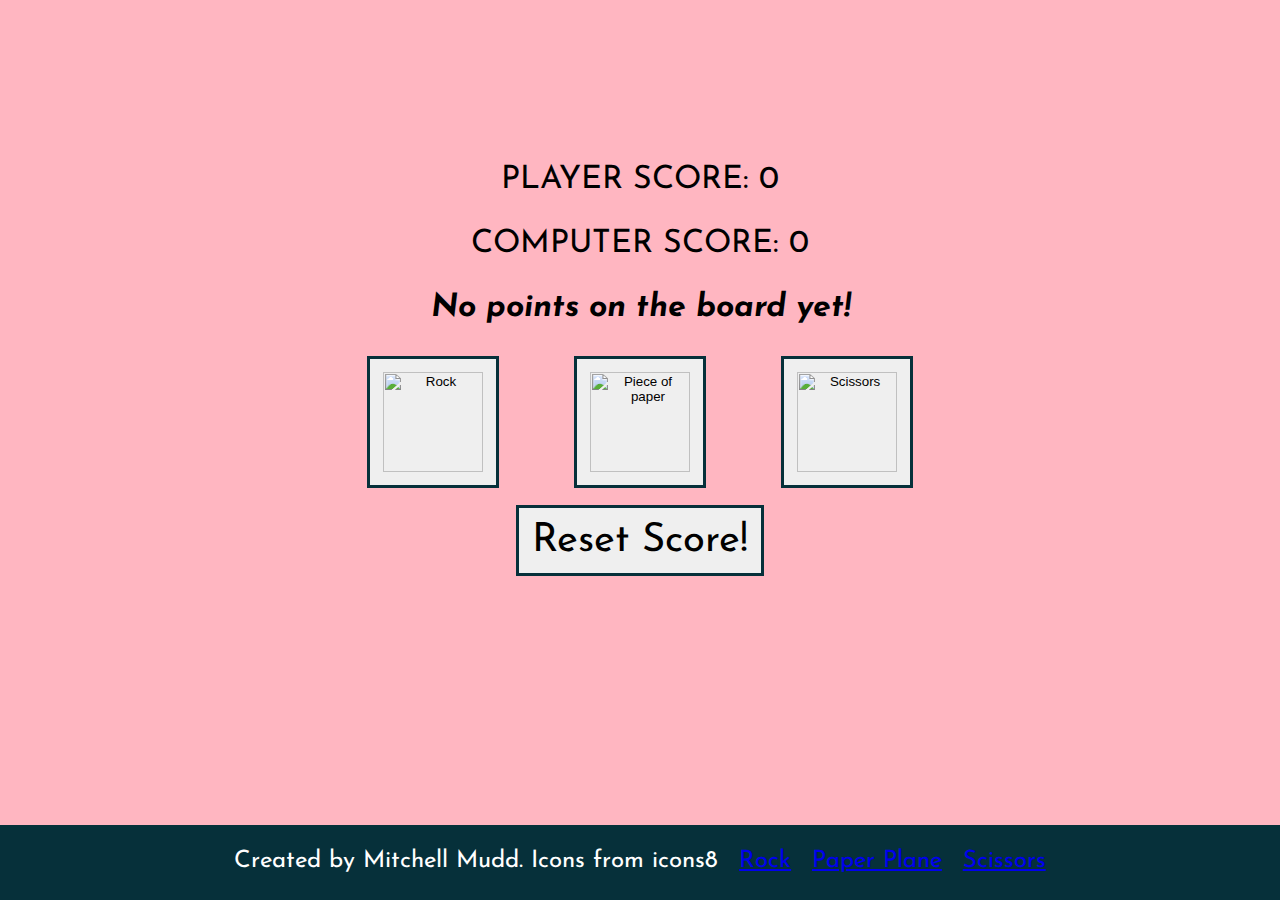
==== main.html @ 63e5afc3 "Changed the HTML document names so stuff works" ====
<html lang="en">

<head>
    <meta charset="UTF-8">
    <meta http-equiv="X-UA-Compatible" content="IE=edge">
    <meta name="viewport" content="width=device-width, initial-scale=1.0">
    <title>Rock, paper, scissors</title>
    <link rel="stylesheet" href="styles.css">
</head>

<body>
    <div class="center" id="playGameDiv">
        <div class="playGameDiv">
            <p class="scoreCard" id="playerScore"></p>
            <p class="scoreCard" id="computerScore"></p>
            <b>
                <p class="scoreCard" id="outputMessage"></p>
            </b>
        </div>
        <div class="flex">
            <button class="selectorButton" id="rockBtn"><img src="https://img.icons8.com/officel/96/000000/rock.png"
                    alt="Rock" /></button>
            <button class="selectorButton" id="paperBtn"><img
                    src="https://img.icons8.com/doodle/96/000000/paper-plane--v1.png" alt="Piece of paper" /></button>
            <button class="selectorButton" id="scissorsBtn"><img
                    src="https://img.icons8.com/officel/96/000000/scissors.png" alt="Scissors" /></button>
        </div>
        <div class="flex" style="margin-top: 5px;">
            <button id="reset">Reset Score!</button>
        </div>
    </div>
    <script src="./rps.js"></script>
</body>
<footer>
    <p>Created by Mitchell Mudd. Icons from icons8 <a class="icon-link" target="_blank"
            href="https://icons8.com/icon/4ZZatudpTru2/rock">Rock</a> <a class="icon-link" target="_blank"
            href="https://icons8.com/icon/80664/paper-plane">Paper Plane</a> <a class="icon-link" target="_blank"
            href="https://icons8.com/icon/KNPya5Iv5KUk/scissors">Scissors</a></p>
</footer>

</html>
---- styles.css ----
@import url("https://fonts.googleapis.com/css2?family=Josefin+Sans&display=swap");

body {
  background-color: lightpink;
}

img {
  width: 70px;
  height: 70px;
}

footer {
  font-family: "Josefin Sans", sans-serif;
  position: absolute;
  left: 0;
  bottom: 0;
  height: 100px;
  width: 100%;
  color: #ffffff;
  background: #06303a;
  font-size: 1em;
  text-align: center;
  line-height: 40px;
}

button {
  border: 3px solid #06303a;
  padding: 1%;
}

.playGameDiv {
  text-align: center;
}
.center {
  margin: 0;
  top: 50%;
  left: 43%;
}

.flex {
  display: flex;
  flex-direction: row;
  flex-wrap: nowrap;
  justify-content: center;
}

.selectorButton {
  margin: 0% 3% 0% 3%;
}

.icon-link {
  margin-left: 1%;
}

#reset {
  font-family: "Josefin Sans", sans-serif;
  font-size: 1em;
  margin-top: 1%;
}

#outputMessage {
  font-family: "Josefin Sans", sans-serif;
  font-style: italic;
}

.scoreCard {
  font-family: "Josefin Sans", sans-serif;
  font-size: 1em;
}

.centerSplash {
  text-align: center;
  padding: 1%;
}

#splashBody {
  display: flex;
  height: 95%;
  align-items: center;
  justify-content: center;
}

#playGameDiv {
  margin-top: 45%;
}

@media screen and (min-width: 375px) {
  img {
    width: 75px;
    height: 75px;
  }
  .scoreCard {
    font-size: 1.5em;
  }
}

@media screen and (min-width: 700px) {
  img {
    width: 150px;
    height: 150px;
  }
  .scoreCard {
    font-size: 2em;
  }

  #playGameDiv {
    margin-top: 35%;
  }

  footer {
    font-size: 1.4em;
    line-height: 60px;
  }
}

@media screen and (min-width: 900px) {
  img {
    width: 200px;
    height: 200px;
  }
  .scoreCard {
    font-size: 2.5em;
  }

  #playGameDiv {
    margin-top: 35%;
  }

  footer {
    font-size: 1.6em;
    line-height: 1.9em;
  }

  #reset {
    font-size: 2.5em;
  }
}

@media screen and (min-width: 900px) {
  img {
    width: 200px;
    height: 200px;
  }
  .scoreCard {
    font-size: 2.5em;
  }

  #playGameDiv {
    margin-top: 35%;
  }

  footer {
    font-size: 1.6em;
    line-height: 1.9em;
  }

  #reset {
    font-size: 2.5em;
  }
}

@media screen and (min-width: 1000px) {
  img {
    width: 200px;
    height: 200px;
  }
  .scoreCard {
    font-size: 2.5em;
  }

  #playGameDiv {
    margin-top: 30%;
  }

  footer {
    font-size: 1.9em;
    line-height: 1.9em;
  }

  #reset {
    font-size: 2.5em;
  }
}

@media screen and (min-width: 1300px) {
  img {
    width: 200px;
    height: 200px;
  }
  .scoreCard {
    font-size: 2.5em;
  }

  #playGameDiv {
    margin-top: 10%;
  }

  footer {
    font-size: 1.9em;
    line-height: 1.9em;
  }

  #reset {
    font-size: 2.5em;
  }
}

@media screen and (orientation: landscape) {
  #playGameDiv {
    margin-top: 0%;
  }

  footer {
    font-size: 1.2em;
    height: 50px;
    line-height: 1em;
  }
}

@media screen and (orientation: landscape) and (min-width: 500px) {
  #playGameDiv {
    margin-top: 5%;
  }

  footer {
    font-size: 1em;
    height: 50px;
    line-height: 1em;
  }

  img {
    width: 50px;
    height: 50px;
  }

  .scoreCard {
    font-size: 1.25em;
  }
}

@media screen and (orientation: landscape) and (min-width: 500px) and (max-height: 300px) {
  #playGameDiv {
    margin-top: 0%;
  }

  footer {
    font-size: 1.2em;
    height: 30px;
    line-height: 0.3em;
  }

  img {
    width: 50px;
    height: 50px;
  }

  .scoreCard {
    font-size: 1.25em;
  }
}

@media screen and (orientation: landscape) and (min-width: 700px) {
  #playGameDiv {
    margin-top: 5%;
  }

  footer {
    font-size: 1.2em;
    height: 50px;
    line-height: 1em;
  }

  img {
    width: 50px;
    height: 50px;
  }

  .scoreCard {
    font-size: 1.75em;
  }
}

@media screen and (orientation: landscape) and (min-width: 800px) {
  #playGameDiv {
    margin-top: 2%;
  }

  footer {
    font-size: 1.2em;
    height: 50px;
    line-height: 1em;
  }

  img {
    width: 50px;
    height: 50px;
  }

  .scoreCard {
    font-size: 1.75em;
  }
}

@media screen and (orientation: landscape) and (min-width: 950px) {
  #playGameDiv {
    margin-top: 13%;
  }

  footer {
    font-size: 1.5em;
    height: 75px;
    line-height: 1em;
  }

  img {
    width: 100px;
    height: 100px;
  }

  .scoreCard {
    font-size: 2em;
  }
}

@media screen and (min-width: 900px) and (max-height: 600px) and (orientation: landscape) {
  img {
    width: 100px;
    height: 100px;
  }
  .scoreCard {
    font-size: 1.5em;
  }

  #playGameDiv {
    margin-top: 0%;
  }

  footer {
    font-size: 1.9em;
    line-height: 1em;
  }

  #reset {
    font-size: 2.5em;
  }
}
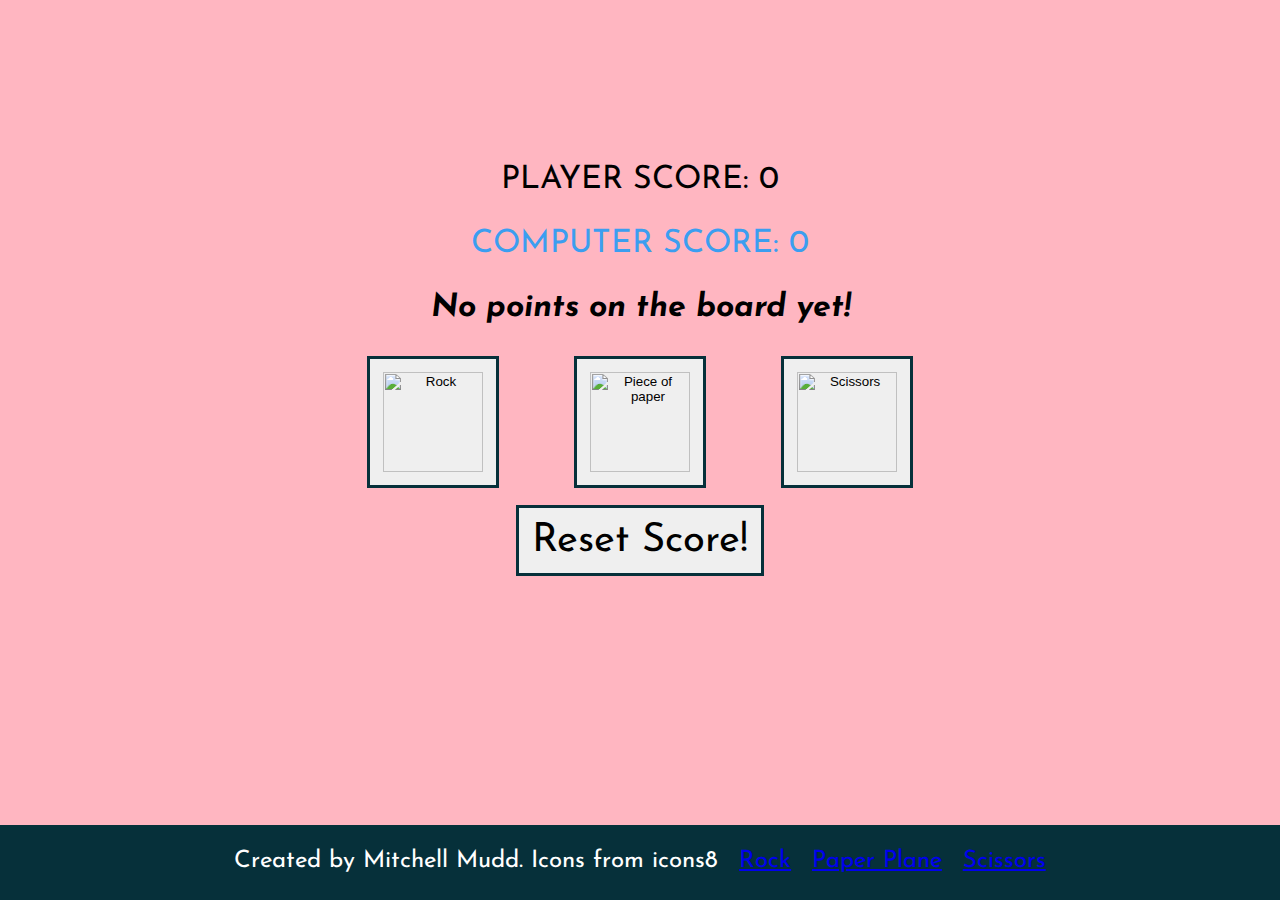
==== commit 89b47502: "Changed title of page" ====
--- a/main.html
+++ b/main.html
@@ -4,7 +4,7 @@
     <meta charset="UTF-8">
     <meta http-equiv="X-UA-Compatible" content="IE=edge">
     <meta name="viewport" content="width=device-width, initial-scale=1.0">
-    <title>Rock, paper, scissors</title>
+    <title>Rock Paper Scissors</title>
     <link rel="stylesheet" href="styles.css">
 </head>
 
--- a/styles.css
+++ b/styles.css
@@ -7,6 +7,18 @@
 img {
   width: 70px;
   height: 70px;
+}
+
+.glowing-border {
+  border: 2px solid #dadada;
+  border-radius: 7px;
+  outline: none;
+  border-color: #3b9ef0;
+  box-shadow: 0 0 10px #3b9ef0;
+}
+
+#computerScore {
+  color: #3b9ef0;
 }
 
 footer {
@@ -26,6 +38,12 @@
 button {
   border: 3px solid #06303a;
   padding: 1%;
+  cursor: pointer;
+}
+
+button:active {
+  box-shadow: 0 5px #666;
+  transform: translateY(4px);
 }
 
 .playGameDiv {
@@ -343,4 +361,4 @@
   #reset {
     font-size: 2.5em;
   }
-}+}
